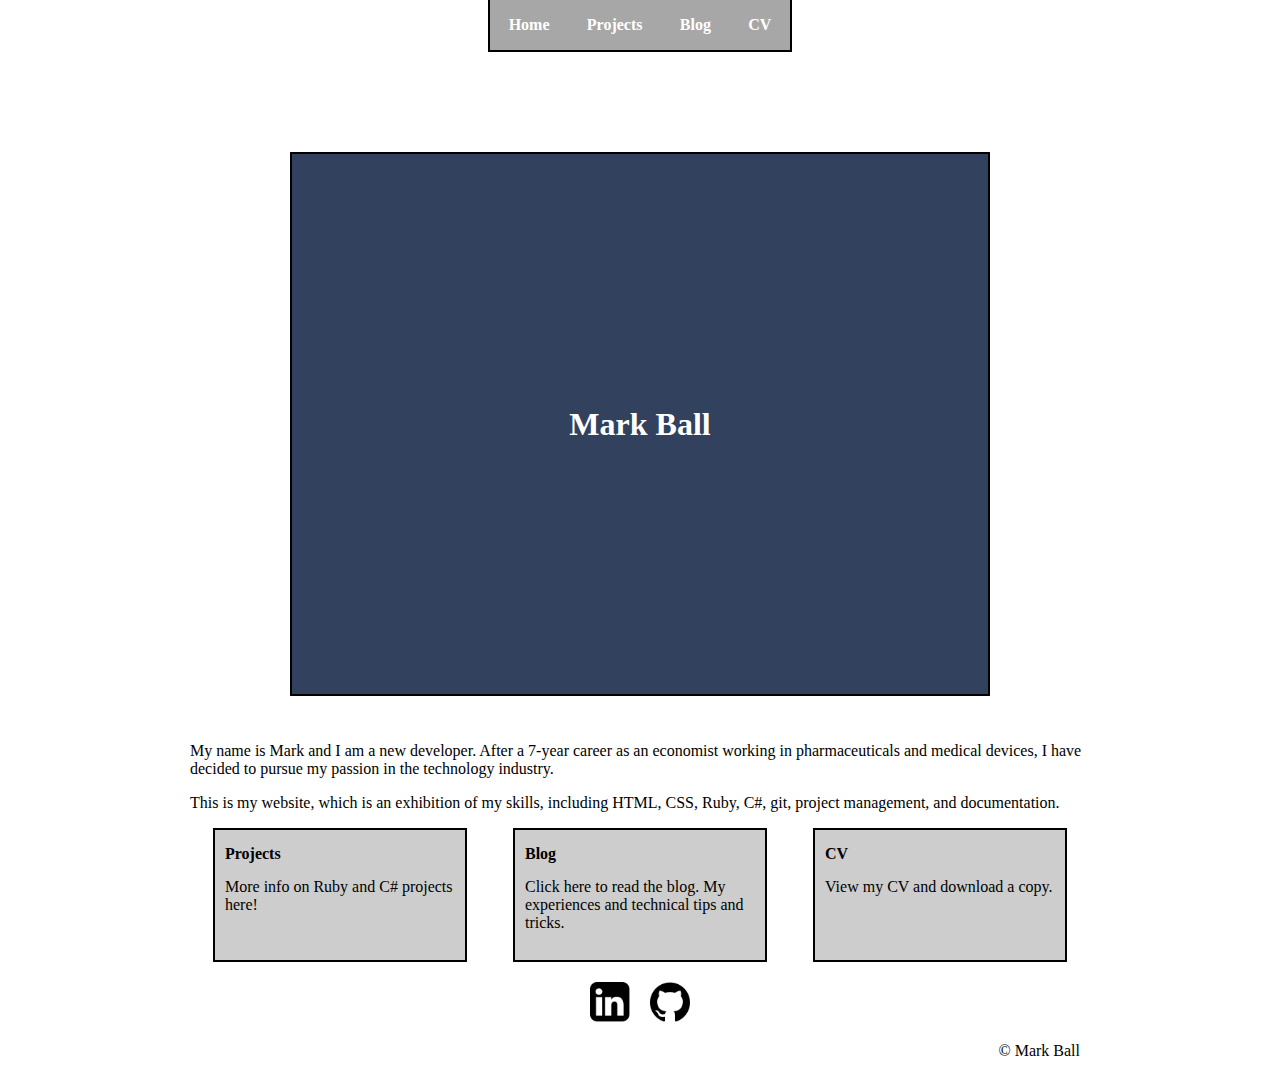
==== src/index.html @ 9faebf79 "drafted projects.html" ====
<!DOCTYPE html>
<html lang="en">
    <head>
        <meta charset="UTF-8">
        <meta name="viewport" content="width=device-width, initial-scale=1.0">
        <meta http-equiv="X-UA-Compatible" content="ie=edge">
        <link rel="stylesheet" href="styles.css" />
        <title>Mark Ball Portfolio</title>
    </head>
    <body>
        <div id="wrapper">
            <div class="flex-centered">
                <nav>
                    <p>Home</p>
                    <p>Projects</p>
                    <p>Blog</p>
                    <p>CV</p>
                </nav>
            </div>
            <div class="flex-centered" id="home-banner">
                <h1 class="flex-centered">Mark Ball</h1>
            </div>  
            <p>
                My name is Mark and I am a new developer. After a 7-year career as an economist working in pharmaceuticals and medical devices, I have decided to pursue my passion in the technology industry.
            </p>
            <p>
                This is my website, which is an exhibition of my skills, including HTML, CSS, Ruby, C#, git, project management, and documentation.
            </p>
            <!-- boxes linking to other sections of the site -->
            <div class="flex-vignette">
                <div class="vignette">
                    <h4>Projects</h4>
                    <p>More info on Ruby and C# projects here!</p>    
                </div>
                <div class="vignette">
                    <h4>Blog</h4>
                    <p>Click here to read the blog. My experiences and technical tips and tricks.</p>    
                </div>
                <div class="vignette">
                    <h4>CV</h4>
                    <p>View my CV and download a copy.</p>    
                </div>
            </div>
            <!-- linkedin, github email here -->
            <div class="flex-logo">
                <a href="https://au.linkedin.com/">
                    <img class="logo-link" src="images/linkedin-logo.png"/>
                </a>
                <a href="https://github.com/Mark-Ball">
                    <img class="logo-link" src="images/github-logo.png"/>
                </a>
            </div>
            <p class="right-align">© Mark Ball</p>
        </div>
    </body>
</html>
---- src/styles.css ----
body {
    margin: 0px;
}

nav {
    background-color: rgb(167,167,167);
    border-bottom: 2px solid black;
    border-left: 2px solid black;
    border-right: 2px solid black;
    margin: 0px;
    width: 300px;

    display: flex;
    justify-content: space-around;
    align-items: center;
}

nav p {
    color: white;
    font-size: 16px;
    font-weight: bold;
}

nav p:hover {
    color: rgb(255, 226, 59);
}


h1 {
    background-color: rgb(50,65,94);
    border: 2px solid black;
    color: white;
    width: 80vw;
    margin: 100px 100px 30px 100px;
}
#home-banner h1 {
    height: 60vh;
}

#banner h1 {
    height: 30vh;
}

h4 {
    margin: 15px 10px;
}

.vignette p {
    margin: 15px 10px;
}

.flex-centered {
    display: flex;
    justify-content: center;
    align-items: center;
}

.flex-image-beside-text {
    display: flex;
    justify-content: center;
    flex-flow: row wrap;
}

.flex-image-beside-text p {
    margin-bottom: 20px;
    flex-basis: 300px;
    flex-grow: 1;
}

.flex-image {
    max-height: 250px;
    max-width: 500px;
    flex-basis: 300px;
    flex-grow: 1;
}

.flex-image img {
    width: 100%;
}

.flex-logo {
    display: flex;
    justify-content: center;
}

.flex-vignette {
    display: flex;
    flex-flow: row wrap;
    width: 100%;
    justify-content: space-around;
    flex-wrap: wrap;
    align-items: center;
}

.vignette {
    height: 130px;
    background-color:rgb(205,205,205);
    border: 2px solid black;
    flex-basis: 250px;
    margin-bottom: 20px;
}

.vignette:hover {
    background-color: rgb(180,180,180);
}

.logo-link {
    height: 40px;
    width: 40px;
    margin: 0px 10px;
}

.right-align {
    margin-right: 10px;
    text-align: right;
}

#wrapper {
    margin-left: auto;
    margin-right: auto;
    max-width: 900px;
}

/* takes effect when the screen is above 500px */
/* @media screen and (min-width: 500px) {
    
    body {
        background-color: rgb(218, 206, 192);
    }
} */
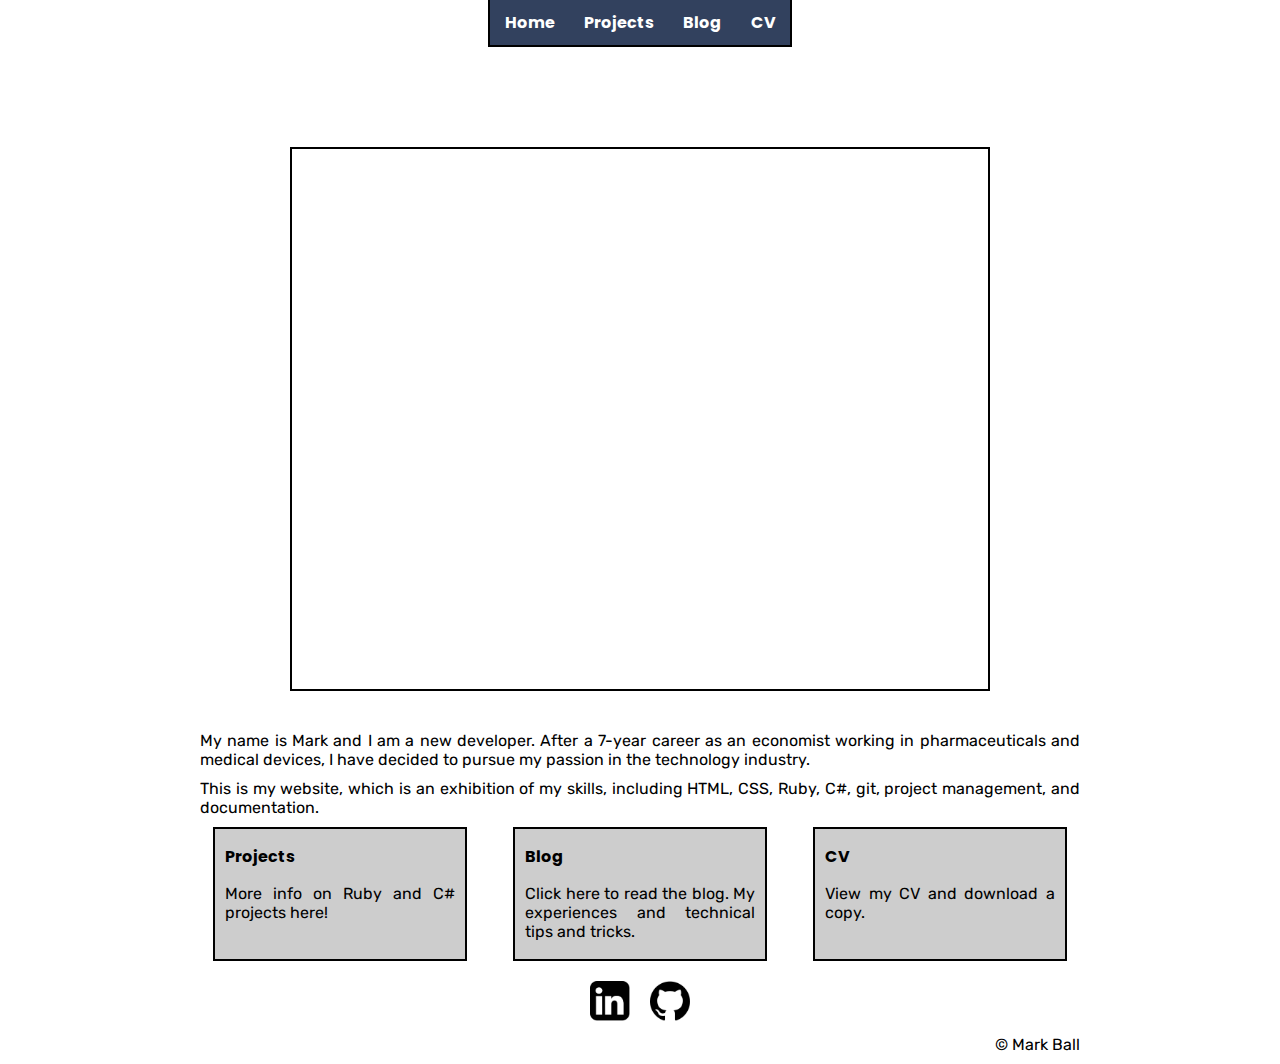
==== commit 8d8c5876: "accessibility features added for all webpages" ====
--- a/src/index.html
+++ b/src/index.html
@@ -8,7 +8,9 @@
         <title>Mark Ball Portfolio</title>
     </head>
     <body>
+        <!-- Wrapper limits the screen width to 900px -->
         <div id="wrapper">
+            <!-- Navigation bar -->
             <div class="flex-centered">
                 <nav>
                     <p>Home</p>
@@ -17,8 +19,9 @@
                     <p>CV</p>
                 </nav>
             </div>
+            <!-- Name Banner -->
             <div class="flex-centered" id="home-banner">
-                <h1 class="flex-centered">Mark Ball</h1>
+                <h1>Mark Ball</h1>
             </div>  
             <p>
                 My name is Mark and I am a new developer. After a 7-year career as an economist working in pharmaceuticals and medical devices, I have decided to pursue my passion in the technology industry.
@@ -41,16 +44,18 @@
                     <p>View my CV and download a copy.</p>    
                 </div>
             </div>
-            <!-- linkedin, github email here -->
-            <div class="flex-logo">
-                <a href="https://au.linkedin.com/">
-                    <img class="logo-link" src="images/linkedin-logo.png"/>
-                </a>
-                <a href="https://github.com/Mark-Ball">
-                    <img class="logo-link" src="images/github-logo.png"/>
-                </a>
-            </div>
-            <p class="right-align">© Mark Ball</p>
+            <!-- Footer -->
+            <footer>
+                <div class="flex-logo">
+                    <a href="https://au.linkedin.com/">
+                        <img class="logo-link" src="images/linkedin-logo.png" alt="A picture of the Linked In logo"/>
+                    </a>
+                    <a href="https://github.com/Mark-Ball">
+                        <img class="logo-link" src="images/github-logo.png" alt="A picture of the Git Hub logo"/>
+                    </a>
+                </div>
+                <p class="right-align">© Mark Ball</p>
+            </footer>
         </div>
     </body>
 </html>--- a/src/styles.css
+++ b/src/styles.css
@@ -1,9 +1,11 @@
+@import url('https://fonts.googleapis.com/css?family=Poppins|Rubik&display=swap');
+
 body {
     margin: 0px;
 }
 
 nav {
-    background-color: rgb(167,167,167);
+    background-color: rgb(50,65,94);
     border-bottom: 2px solid black;
     border-left: 2px solid black;
     border-right: 2px solid black;
@@ -17,6 +19,7 @@
 
 nav p {
     color: white;
+    font-family: Poppins, sans-serif;
     font-size: 16px;
     font-weight: bold;
 }
@@ -27,21 +30,65 @@
 
 
 h1 {
-    background-color: rgb(50,65,94);
     border: 2px solid black;
     color: white;
+    font-family: Poppins, sans-serif;
     width: 80vw;
     margin: 100px 100px 30px 100px;
 }
-#home-banner h1 {
-    height: 60vh;
+
+p, li {
+    font-family: Rubik, sans-serif;
+    margin: 10px 10px;
+    text-align: justify;
 }
 
-#banner h1 {
-    height: 30vh;
+#home-banner h1 {
+    background-image: url("/images/fractal_tinted.jpg");
+    background-size: cover;
+    height: 60vh;
+
+    display: flex;
+    justify-content: center;
+    align-items: center;
+    text-align: center;
 }
 
-h4 {
+#projects-banner h1 {
+    background-image: url("/images/fractal_2_tinted.jpg");
+    background-size: cover;
+    height: 30vh;
+
+    display: flex;
+    justify-content: center;
+    align-items: center;
+    text-align: center;
+}
+
+#blog-banner h1 {
+    background-image: url("/images/fractal_3_tinted.jpg");
+    background-size: cover;
+    height: 30vh;
+
+    display: flex;
+    justify-content: center;
+    align-items: center;
+    text-align: center;
+}
+
+#cv-banner h1 {
+    background-image: url("/images/fractal_4_tinted.jpg");
+    background-size: cover;
+    height: 30vh;
+
+    display: flex;
+    justify-content: center;
+    align-items: center;
+    text-align: center;
+}
+
+h2, h3, h4 {
+    font-family: Poppins;
     margin: 15px 10px;
 }
 
@@ -68,7 +115,7 @@
 }
 
 .flex-image {
-    max-height: 250px;
+    /* max-height: 250px; */
     max-width: 500px;
     flex-basis: 300px;
     flex-grow: 1;
@@ -115,10 +162,28 @@
     text-align: right;
 }
 
+.image-shrinker {
+    max-width: 225px;
+}
+
+.image-shrinker img {
+    width: 100%;
+}
+
 #wrapper {
     margin-left: auto;
     margin-right: auto;
     max-width: 900px;
+}
+
+#download-button {
+    font-family: Poppins, sans-serif;
+    font-size: 40px;
+    text-align: center;
+}
+
+#download-button:hover {
+    color: rgb(255, 226, 59);
 }
 
 /* takes effect when the screen is above 500px */
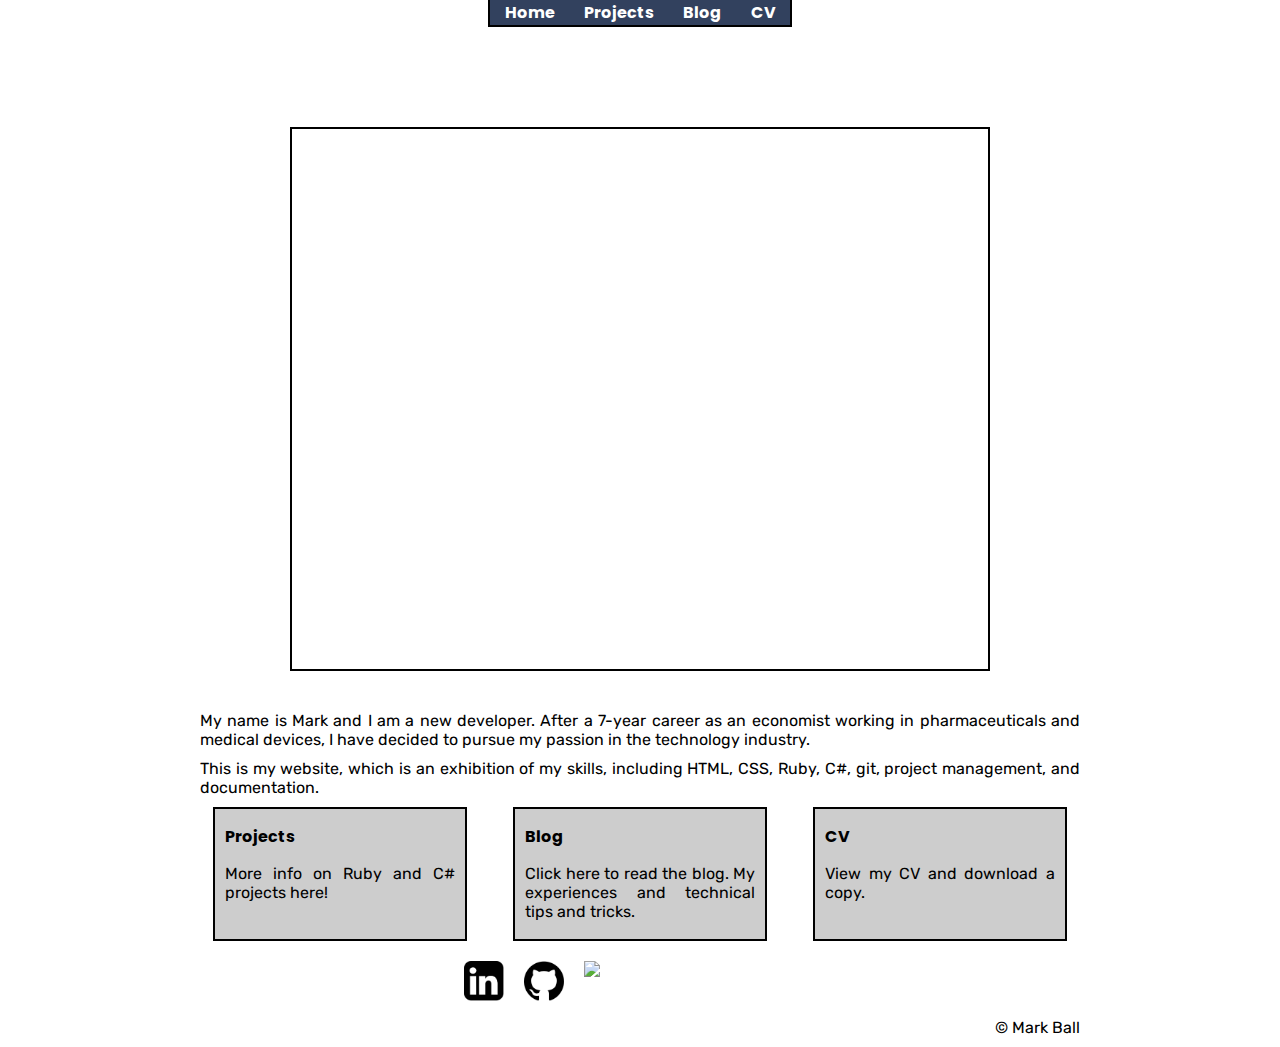
==== commit 44dc94a1: "subresource integrity implemented using sha512" ====
--- a/src/index.html
+++ b/src/index.html
@@ -4,7 +4,7 @@
         <meta charset="UTF-8">
         <meta name="viewport" content="width=device-width, initial-scale=1.0">
         <meta http-equiv="X-UA-Compatible" content="ie=edge">
-        <link rel="stylesheet" href="styles.css" />
+        <link rel="stylesheet" href="styles.css" integrity="sha512-JAaPhm1QF0ATqUyXNL2BYJlTcXWNJmLdb00yoirNgZx0COuzr5x9C0XrE62sbd9ovd+uDLZLuQMFCNDpUuqVDQ==" />
         <title>Mark Ball Portfolio</title>
     </head>
     <body>
@@ -13,16 +13,16 @@
             <!-- Navigation bar -->
             <div class="flex-centered">
                 <nav>
-                    <p>Home</p>
-                    <p>Projects</p>
-                    <p>Blog</p>
-                    <p>CV</p>
+                    <a href="index.html">Home</a>
+                    <a href="projects.html">Projects</a>
+                    <a href="blog.html">Blog</a>
+                    <a href="cv.html">CV</a>
                 </nav>
             </div>
             <!-- Name Banner -->
             <div class="flex-centered" id="home-banner">
                 <h1>Mark Ball</h1>
-            </div>  
+            </div>
             <p>
                 My name is Mark and I am a new developer. After a 7-year career as an economist working in pharmaceuticals and medical devices, I have decided to pursue my passion in the technology industry.
             </p>
@@ -53,6 +53,9 @@
                     <a href="https://github.com/Mark-Ball">
                         <img class="logo-link" src="images/github-logo.png" alt="A picture of the Git Hub logo"/>
                     </a>
+                    <a href="mailto:markball111@gmail.com">
+                        <img class="logo-link" src="images/email_logo.png" alt="A picture of an email icon"/>
+                    </a>
                 </div>
                 <p class="right-align">© Mark Ball</p>
             </footer>
--- a/src/styles.css
+++ b/src/styles.css
@@ -17,14 +17,15 @@
     align-items: center;
 }
 
-nav p {
+a {
     color: white;
     font-family: Poppins, sans-serif;
     font-size: 16px;
     font-weight: bold;
+    text-decoration: none;
 }
 
-nav p:hover {
+a:hover {
     color: rgb(255, 226, 59);
 }
 
@@ -115,7 +116,6 @@
 }
 
 .flex-image {
-    /* max-height: 250px; */
     max-width: 500px;
     flex-basis: 300px;
     flex-grow: 1;
@@ -177,19 +177,13 @@
 }
 
 #download-button {
+    color: black;
     font-family: Poppins, sans-serif;
     font-size: 40px;
+    margin-bottom: 20px;
     text-align: center;
 }
 
 #download-button:hover {
     color: rgb(255, 226, 59);
-}
-
-/* takes effect when the screen is above 500px */
-/* @media screen and (min-width: 500px) {
-    
-    body {
-        background-color: rgb(218, 206, 192);
-    }
-} */+}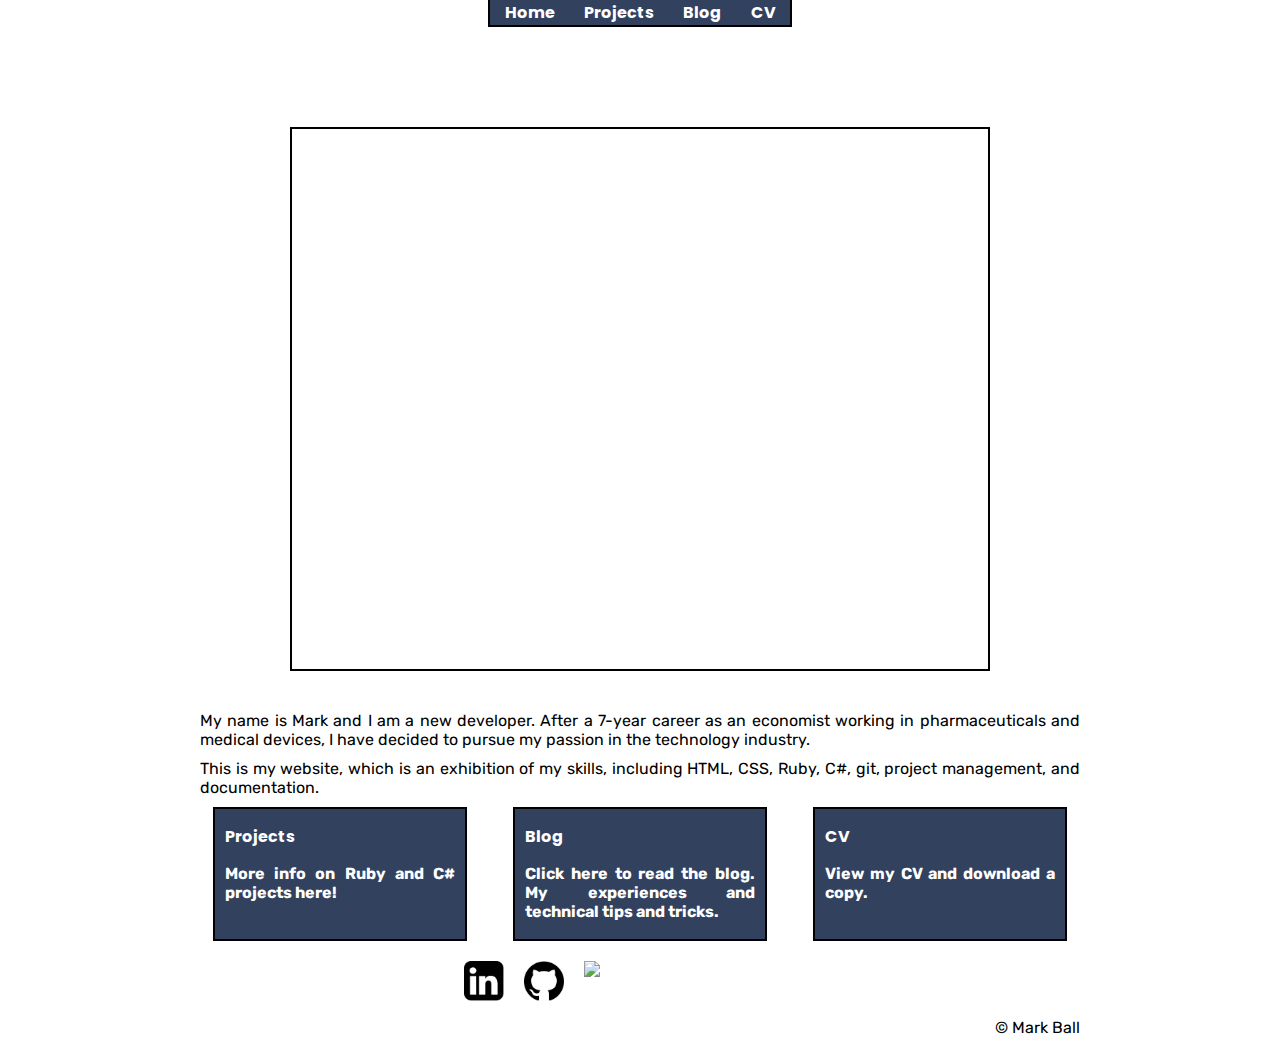
==== commit 4945b1e8: "implemented links for vignette boxes on homepage" ====
--- a/src/index.html
+++ b/src/index.html
@@ -4,7 +4,7 @@
         <meta charset="UTF-8">
         <meta name="viewport" content="width=device-width, initial-scale=1.0">
         <meta http-equiv="X-UA-Compatible" content="ie=edge">
-        <link rel="stylesheet" href="styles.css" integrity="sha512-JAaPhm1QF0ATqUyXNL2BYJlTcXWNJmLdb00yoirNgZx0COuzr5x9C0XrE62sbd9ovd+uDLZLuQMFCNDpUuqVDQ==" />
+        <link rel="stylesheet" href="styles.css" integrity="sha512-v4ZMx9HTrwsFS+GQTrMH1xm/nCXpMtem8kZf8cJA4IdbBtFcOprcNclSNwCEe4jwMIV42255elKnG1QKIIgyqA=="/>
         <title>Mark Ball Portfolio</title>
     </head>
     <body>
@@ -31,23 +31,23 @@
             </p>
             <!-- boxes linking to other sections of the site -->
             <div class="flex-vignette">
-                <div class="vignette">
+                <a class="vignette" href="projects.html">
                     <h4>Projects</h4>
                     <p>More info on Ruby and C# projects here!</p>    
-                </div>
-                <div class="vignette">
+                </a>
+                <a class="vignette" href="blog.html">
                     <h4>Blog</h4>
                     <p>Click here to read the blog. My experiences and technical tips and tricks.</p>    
-                </div>
-                <div class="vignette">
+                </a>
+                <a class="vignette" href="cv.html">
                     <h4>CV</h4>
                     <p>View my CV and download a copy.</p>    
-                </div>
+                </a>
             </div>
             <!-- Footer -->
             <footer>
                 <div class="flex-logo">
-                    <a href="https://au.linkedin.com/">
+                    <a href="https://linkedin.com/in/mark-ball-347271157/">
                         <img class="logo-link" src="images/linkedin-logo.png" alt="A picture of the Linked In logo"/>
                     </a>
                     <a href="https://github.com/Mark-Ball">
--- a/src/styles.css
+++ b/src/styles.css
@@ -141,14 +141,10 @@
 
 .vignette {
     height: 130px;
-    background-color:rgb(205,205,205);
+    background-color:rgb(50,65,94);
     border: 2px solid black;
     flex-basis: 250px;
     margin-bottom: 20px;
-}
-
-.vignette:hover {
-    background-color: rgb(180,180,180);
 }
 
 .logo-link {
